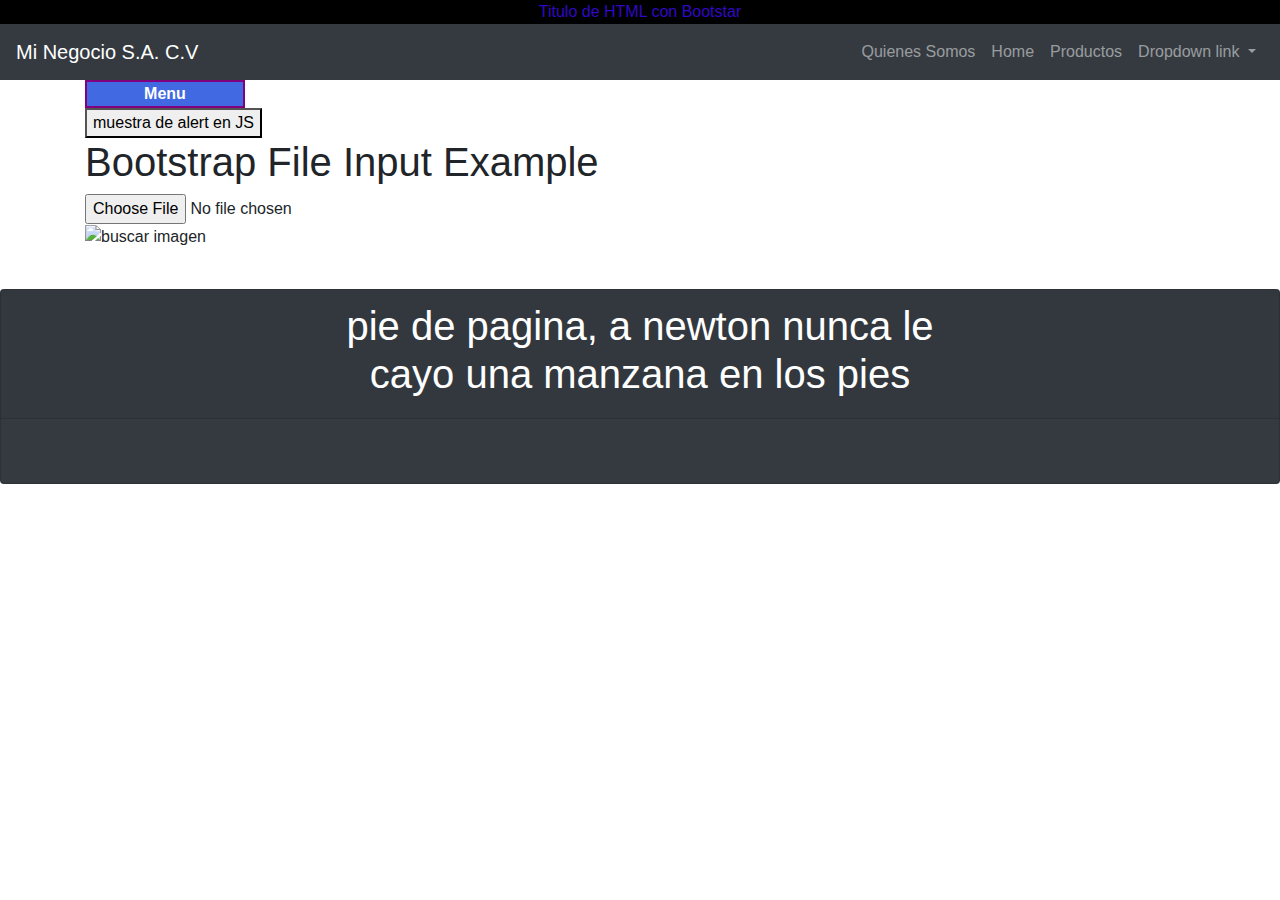
==== !Index1.html @ 7e8ab0f2 "first commit" ====
<!DOCTYPE html>
<html lang="en">

<head>
  <meta charset="UTF-8">
  <meta name="viewport" content="width=device-width, initial-scale=1.0">
  <meta http-equiv="X-UA-Compatible" content="ie=Chrome">
  <title>Document</title>
  <link rel="stylesheet" href="https://use.fontawesome.com/releases/v5.8.2/css/all.css"
    integrity="sha384-oS3vJWv+0UjzBfQzYUhtDYW+Pj2yciDJxpsK1OYPAYjqT085Qq/1cq5FLXAZQ7Ay" crossorigin="anonymous">
  <link rel="stylesheet" href="https://stackpath.bootstrapcdn.com/bootstrap/4.3.1/css/bootstrap.min.css"
    integrity="sha384-ggOyR0iXCbMQv3Xipma34MD+dH/1fQ784/j6cY/iJTQUOhcWr7x9JvoRxT2MZw1T" crossorigin="anonymous">
  <link rel="stylesheet" href="Styles/app.css">
 
  </head>

<body>
  <!-- header -->
  <header class="text-center  header1">Titulo de HTML con Bootstar </header>


  <!-- nav -->

  <nav class="navbar navbar-expand-md bg-dark navbar-dark ">
    <!-- Brand -->
    <a class="navbar-brand" href="#">Mi Negocio S.A. C.V</a>

    <!-- Toggler/collapsibe Button -->
    <button class="navbar-toggler" type="button" data-toggle="collapse" data-target="#collapsibleNavbar">
      <span class="navbar-toggler-icon"></span>
    </button>

    <!-- Navbar links -->
    <div class="collapse navbar-collapse justify-content-end" id="collapsibleNavbar">
      <ul class="navbar-nav ">
        <li class="nav-item">
          <a class="nav-link" href="#">Quienes Somos</a>
        </li>
        <li class="nav-item">
          <a class="nav-link" href="#">Home</a>
        </li>
        <li class="nav-item">
          <a class="nav-link" href="#">Productos</a>
        </li>
        <li class="nav-item dropdown">
          <a class="nav-link dropdown-toggle" href="#" id="navbarDropdownMenuLink" role="button" data-toggle="dropdown" aria-haspopup="true" aria-expanded="false">
            Dropdown link
          </a>
          <div class="dropdown-menu dropdown-menu-left"  aria-labelledby="navbarDropdownMenuLink">
            <a class="dropdown-item" href="#">Action</a>
            <a class="dropdown-item" href="#">Another action</a>
            <a class="dropdown-item" href="#">Something else here</a>
          </div>
        </li>
      </ul>
      
    </div>
  </nav>

  <!-- secction -->
  <section>
    <div class="container">
    <div class="menu1">
      Menu
      <ul class="contenido">
         <li><a href = "#">Home</a></li>
         <li><a href = "#">News</a></li>
         <li><a href = "#">Articles</a></li>
         <li><a href = "#">Blog</a></li>
         <li><a href = "#">Contact</a></li>
      </ul>  
    </div>
  </div>
    <div class="container">
        <button onclick="sandes('paco')">muestra de alert en JS</button>
      <h1>Bootstrap File Input Example</h1>
      <form > 
        <!-- <div class="form-group">
          <input id="file-1" type="file" class="file" multiple=true data-preview-file-type="any">
        </div>
        <div class="form-group">
          <input id="file-2" type="file" class="file" readonly=true>
        </div> -->
        <!-- <div class="form-group">
          <input id="file-3" type="file" multiple=true>
        </div>

        <div class="form-group">
          <button class="btn btn-primary">Submit</button>
          <button class="btn btn-default" type="reset">Reset</button>
        </div-->
     

    <!-- <form>
      <div class="form-group">
        <label for="exampleFormControlFile1">Example file input</label>
        <input type="file" class="form-control-file" id="exampleFormControlFile1">
      </div>
    </form> -->

    <div class="form-group">
      <input name="file-input" id="file-input" type="file" />
      <br />
      <img id="imgSalida" width="50%" height="50%" src="" alt="buscar imagen"/>

    </div>
 
  </form>
</div> 


  </section>
  <footer class="page-footer font-small pt-4">
    <div class="card bg-dark text-white text-center">
      <div class="card-header row justify-content-md-center">
        <div class="col-md-6 ">
          <h1>
            pie de pagina, a newton nunca le cayo una manzana en los pies
          </h1>
        </div>
      </div>
      <div class="card-body flex-center ">
        <a href="https://es-la.facebook.com/" class="fb-ic">
          <i class="fab fa-facebook-f fa-sm text-white mr-md-5 mr-3 fa-2x">
          </i>
        </a>
        <a href="https://twitter.com/login?lang=es" class="tw-it">
          <i class="fab fa-twitter-square fa-sm text-white mr-md-5 mr-3 fa-2x"></i>
        </a>
        <a href="https://www.instagram.com/?hl=es-la" class="ins-ic">
          <i class="fab fa-instagram fa-sm text-white mr-md-5 mr-3 fa-2x"></i>
        </a>
      </div>
    </div>

  </footer>




  <script src="http://cdnjs.cloudflare.com/ajax/libs/jquery/2.1.3/jquery.min.js"></script>
  <script src="js/ejemplo.js" type="text/javascript"></script>

  <script src="https://code.jquery.com/jquery-3.3.1.slim.min.js"
    integrity="sha384-q8i/X+965DzO0rT7abK41JStQIAqVgRVzpbzo5smXKp4YfRvH+8abtTE1Pi6jizo"
    crossorigin="anonymous"></script>
  <script src="https://cdnjs.cloudflare.com/ajax/libs/popper.js/1.14.7/umd/popper.min.js"
    integrity="sha384-UO2eT0CpHqdSJQ6hJty5KVphtPhzWj9WO1clHTMGa3JDZwrnQq4sF86dIHNDz0W1"
    crossorigin="anonymous"></script>
  <script src="https://stackpath.bootstrapcdn.com/bootstrap/4.3.1/js/bootstrap.min.js"
    integrity="sha384-JjSmVgyd0p3pXB1rRibZUAYoIIy6OrQ6VrjIEaFf/nJGzIxFDsf4x0xIM+B07jRM"
    crossorigin="anonymous"></script>
</body>

</html>
---- Styles/app.css ----
/*
nombre del atributo{
 atributo: valor
}
*/
/* *{
    margin: 0px;
    padding: 0px;
    font-family: 'Ranga', cursive;
} */
/* body {
    text-align: center;
    font-family: 'Cute Font', cursive;
}
header{
    background-color: blue
}
nav{
    background-color: #ff0000
}
section{
    background-color: rgb(255, 33, 33)
}
aside{
    background-color: rebeccapurple
}
footer{
    font-family: 'Ramabhadra', sans-serif;
    color:  #1507da;
    background-color: #dddddd;
}
article{
    background: #fffbcc;
    border: 1px solid #999999;
    padding: 20px;
    margin-bottom: 15px;
}
article footer{
    text-align: rigth;
}
#titulo{
    color: #000000;
    font: bold 36px verdana, sans-serif;
    text-shadow: rgb(0,0,150) px 3px 5px;
}
time{
    color: #999999;
}
figcaption{
    font: italic 14px verdana, sans-sherif;
}
div{
    width: 100px;
    margin: 20px;
    padding: 10px;
    border: 1px solid #000000;

    -moz-box-sizing:  border-box;
    -webkit-box-sizing: border-box;
    box-sizing: border-box;
}
#agrupar{
    width: 960px;
    margin: 15px auto;
    text-align: left;
}
#cabecera{

background: #fffbb9;
border: 1px solid #999999;
padding: 20px;
}
#menu{
background: #cccccc;
padding: 5px 15px;
} */
/*este menu li hace todos los menus en una sola linea*/
/* #menu li{
    display: inline-block;
    list-style: none;
    padding: 5px;
    font: bold 20px verdana, sans-serif;
}
#seccion{
 float: left;
 width: 660px;
 margin: 220px;
}
#columna{
float: left;
width: 220px;
margin: 20px 0px;
padding: 20px;
background: #cccccc;
}
#pie{
    clear: both;
    text-align: center;
    padding: 20px;
    border-top: 2px solid #999999;
    -moz-border-radius: 30px 30px 60px 60px;
    -webkit-border-radius: 30px 30px 60px 60px;
    border-radius: 30px 30px 60px 60px;
    -moz-box-shadow:#3c413c 25px 25px;
    -webkit-box-shadow: #3c413c 25px -25px;
    box-shadow: #3c413c 25px -25px 10px inset;


}
.principal{
    display: block;
    width: 500px;
    margin: 50px auto;
    padding: 15px;
    text-align: center;
    border: 1px solid #999999;
    background: #dddddd;    
  outline: 5px GROOVE #000099;
  outline-offset: 25px;  
     -moz-border-radius: 20px;
    -webkit-border-radius: 20px;
    border-radius: 20px;
    -moz-box-shado: rgb(150,150,150) 5px 5px 10px;
    -webkit-box-shadow: rgb(150,150,150) 5px 5px 10px;
    box-shadow:  rgb(150,150,150) 5px 5px 10px;
    background: radial-gradient(center,circle,#ffffff 0%, #006699 200%); 

     background: -webkit-linear-gradient(top,#ffffff, #006699);
    background: -moz-linear-gradient(top,#ffffff, #006699); 
} */

/* ejemplo por nombre de atributo*/
/* h1{
    color: brown;
    font-family: 'Franklin Gothic Medium', 'Arial Narrow', Arial, sans-serif;
    font-size: 54px;
    
} */

/*ejemplo de Class*/
/* .prueba{
    color:chartreuse;
    font-family: Impact, Haettenschweiler, 'Arial Narrow Bold', sans-serif;
    font-size: 99px;

} */
/* .prueva3{
    color:chocolate;
    font-family: 'Segoe UI', Tahoma, Geneva, Verdana, sans-serif;
    font-size: 55px;
} */

/* ejemplo de Id
    */
/* #prueba2{
    
    color: blueviolet;
    font-family: Impact, Haettenschweiler, 'Arial Narrow Bold', sans-serif;
    font-size: 50px;
} */



.header1{
    background-color: #000000;
    color: #3108c5;
}
/* menu:nth-child(4){
    background: #ff0000;
    
} */

/* estos estilos son para mi menu */

.menu1{ 
    font-weight: bold;
    color: white;
    border: 2px solid purple;
    text-align: center;
    width: 10em;
    background-color: RoyalBlue; 
}
.menu1 ul{ 
    display: none;
    list-style: none;
    margin: 0;
    padding: 0; 
}
.menu1:hover ul{ display: block; }
.menu1 ul li{ 
    border-top: 2px solid RoyalBlue;
    background-color: white;
    width: 10em;
    color: black; 
}
.menu1 ul li:hover{ background-color: PowderBlue; }
/* a               { text-decoration: none; } */
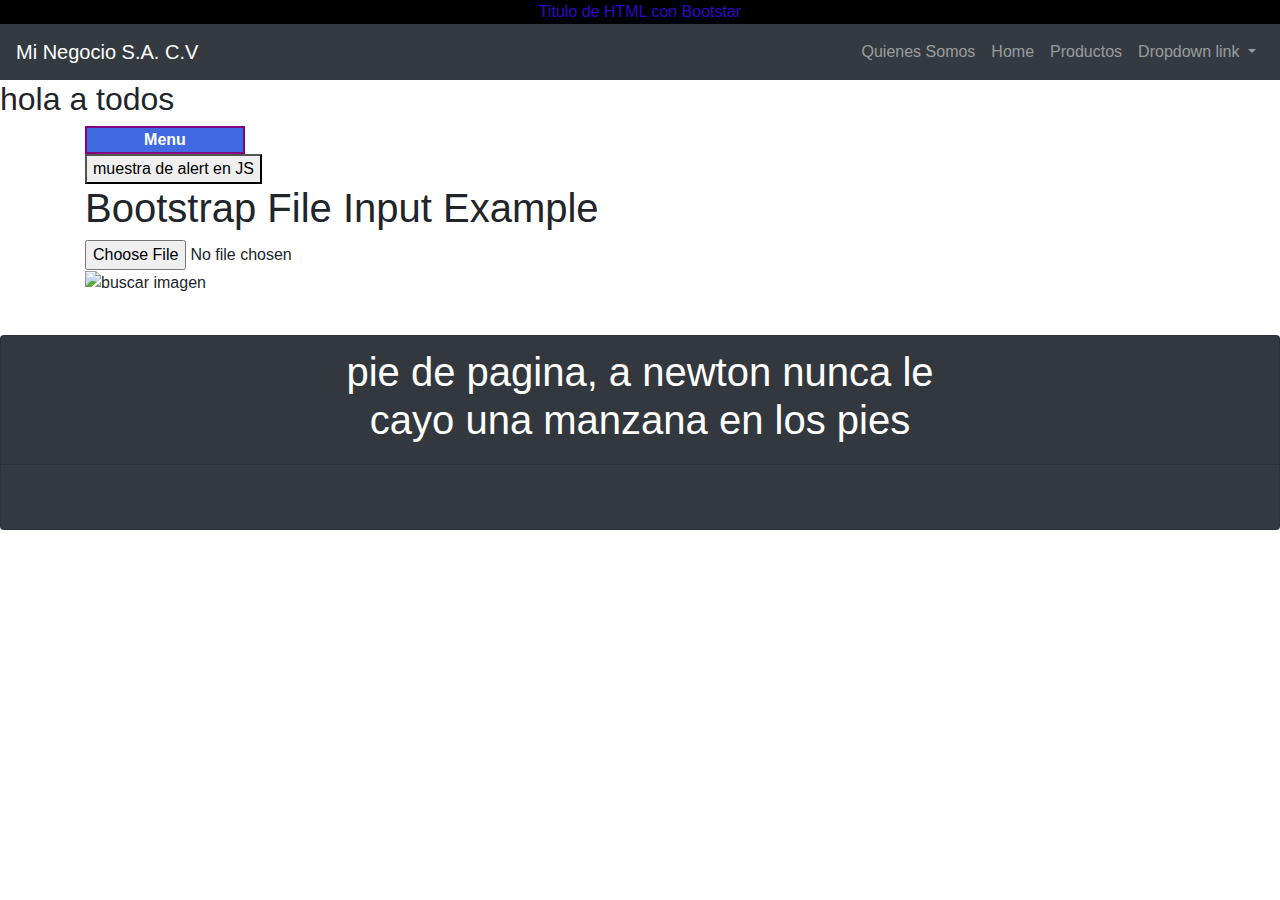
==== commit 47f9cc20: "segfundo commit" ====
--- a/!Index1.html
+++ b/!Index1.html
@@ -59,6 +59,7 @@
 
   <!-- secction -->
   <section>
+    <h2>hola a todos</h2>
     <div class="container">
     <div class="menu1">
       Menu
